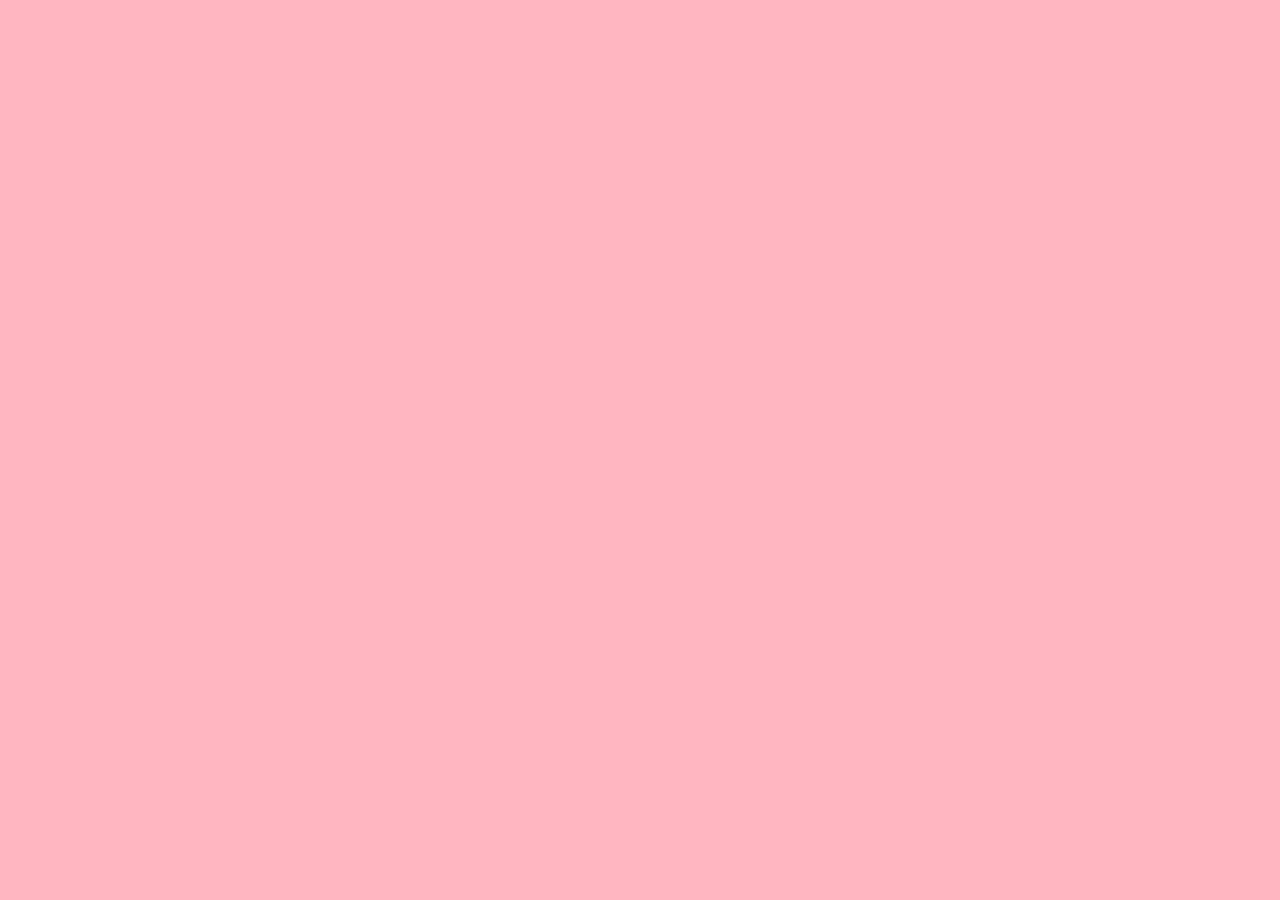
==== Bro Code/website/index.html @ 87605183 "Bro Code JS course beginning Just watched a few minutes of the course and did this so yeah" ====
<!DOCTYPE html>
<html lang="en">
  <head>
    <meta charset="UTF-8">
    <meta name="viewport" content="width=device-width, initial-scale=1.0">

    <link rel="stylesheet" href="styles.css">
    
    <title>My Website</title>
  </head>
  <body>
    

    <script src="index.js"></script>
  </body>
</html>
---- Bro Code/website/styles.css ----
body {
  font-family: verdana;
  font-size: 2em;
  background-color: lightpink;
}
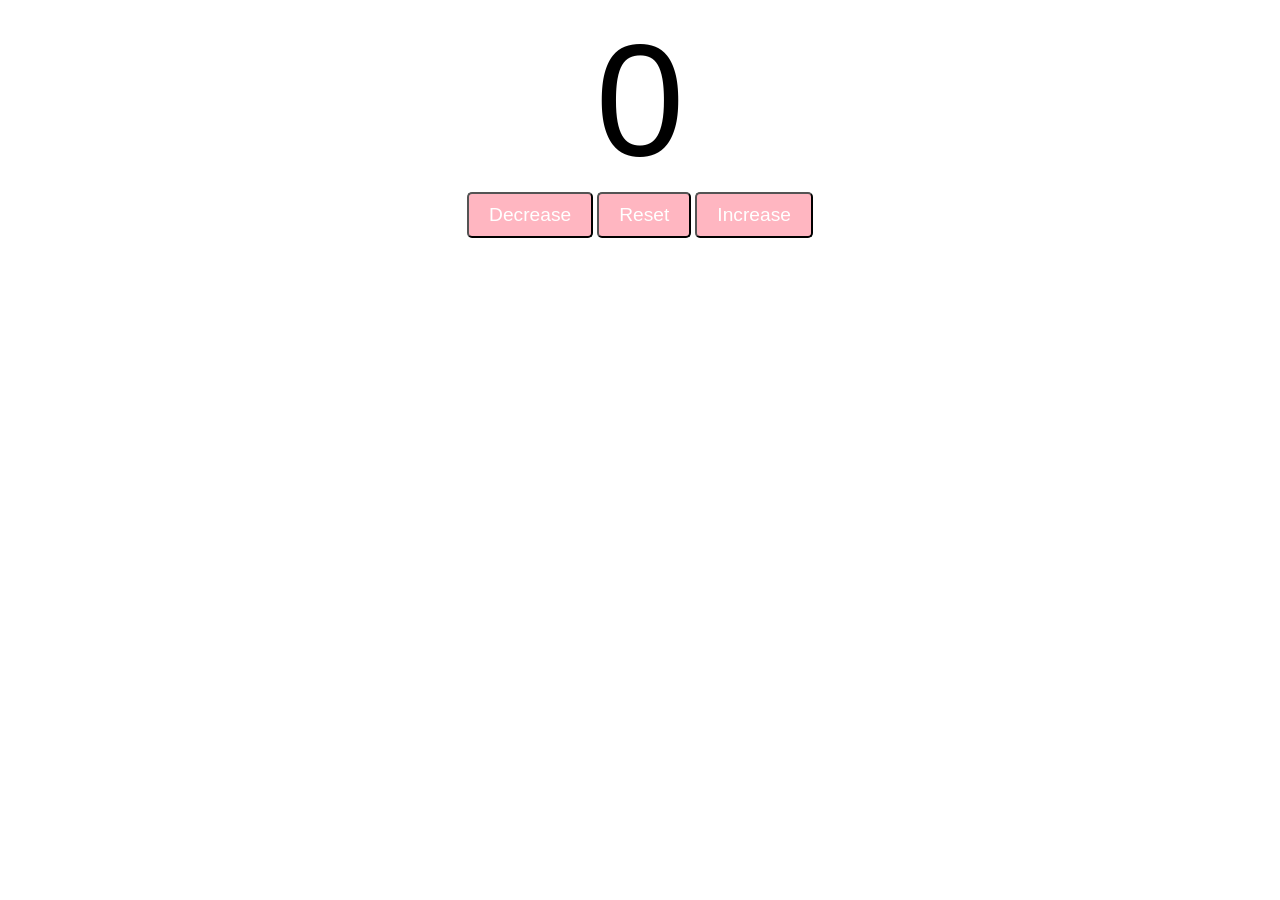
==== commit a3c24803: "Bro Code course First Hour" ====
--- a/Bro Code/website/index.html
+++ b/Bro Code/website/index.html
@@ -9,7 +9,41 @@
     <title>My Website</title>
   </head>
   <body>
-    
+    <!-- <h1 id="myH1"></h1>
+    <p id="myP"></p>
+
+    <p id="p1"></p>
+    <p id="p2"></p>
+    <p id="p3"></p> -->
+
+    <!-- Taking user input -->
+    <!-- <h2 id="myh2">Welcome</h2>
+
+    <label for="myText">Username</label> <br>
+    <input id="myText" type="text"> <br>
+    <button id="mySubmit">Submit</button>
+
+    <h2 id="g">Wagwan</h2>
+    <label for="firstname">First Name</label>
+    <input id="firstname" type="text"> <br><br>
+
+    <label for="lastname">Last Name</label>
+    <input id="lastname" type="text"> <br><br>
+    <button id="submit">Submit</button> -->
+
+    <!-- <h2 id="h2">Enter the radius of a circle:</h2>
+    <label for="radius">Radius:</label>
+    <input type="text" id="rad"> <br><br>
+    <button id="h">Calculate</button>
+    <h3 id="myh3"></h3> -->
+
+    <!-- Counter Program -->
+    <label id="countlabel">0</label>
+    <div id="btnContainer">
+      <button id="decreaseBtn" class="buttons">Decrease</button>
+      <button id="resetBtn" class="buttons">Reset</button>
+      <button id="increaseBtn" class="buttons">Increase</button>
+    </div>
 
     <script src="index.js"></script>
   </body>
--- a/Bro Code/website/styles.css
+++ b/Bro Code/website/styles.css
@@ -1,5 +1,25 @@
-body {
-  font-family: verdana;
-  font-size: 2em;
+#countlabel{
+  display: block;
+  text-align: center;
+  font-size: 10em;
+  font-family: Helvetica;
+}
+
+#btnContainer{
+  text-align: center;
+
+}
+
+.buttons{
+  padding: 10px 20px;
+  font-size: 1.2em;
+  color: white;
   background-color: lightpink;
+  border-radius: 5px;
+  cursor: pointer;
+  transition: background-color 0.25s;
+}
+
+.buttons:hover{
+  background-color: firebrick;
 }
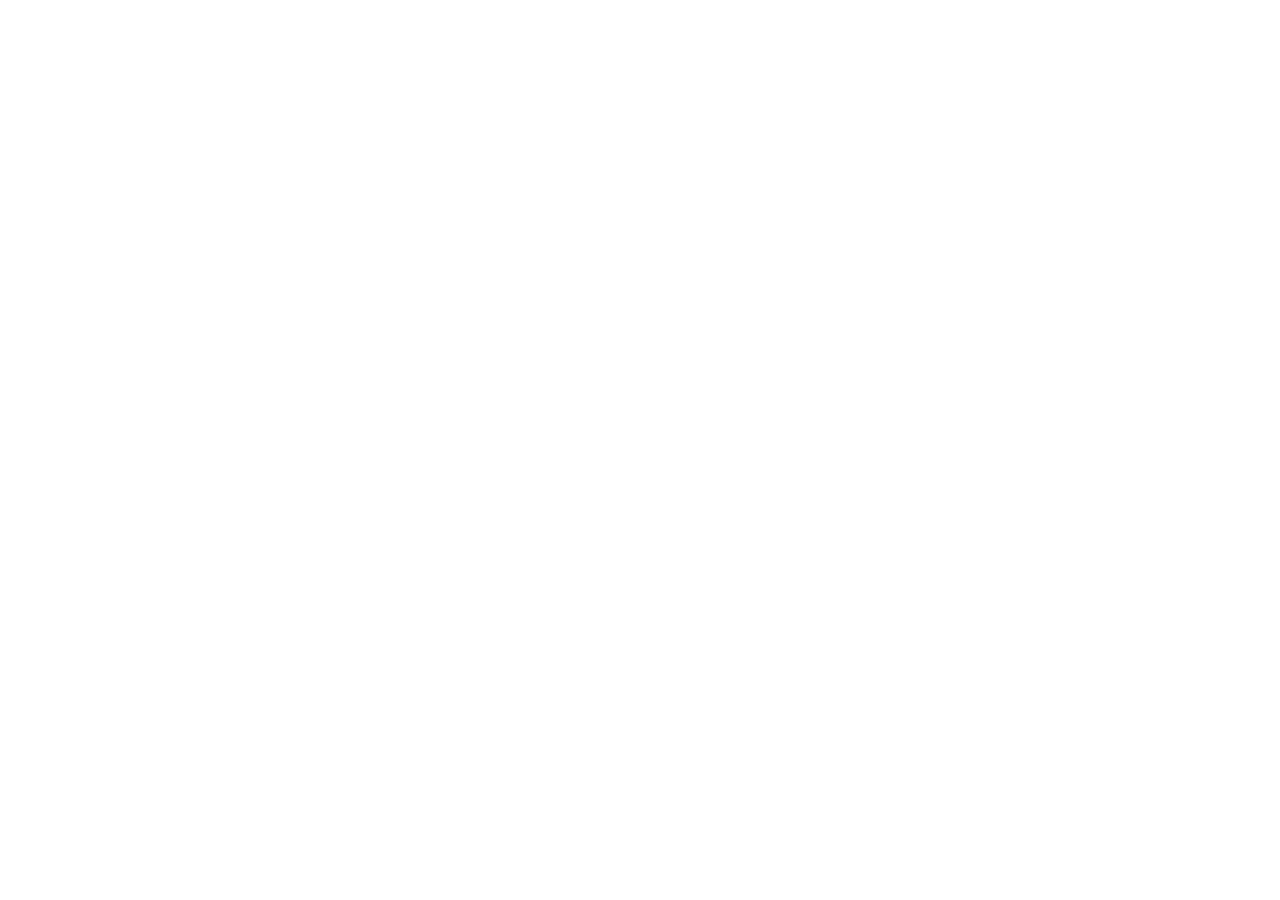
==== commit 24e3ef7e: "Bro Code tutuorial" ====
--- a/Bro Code/website/index.html
+++ b/Bro Code/website/index.html
@@ -38,12 +38,12 @@
     <h3 id="myh3"></h3> -->
 
     <!-- Counter Program -->
-    <label id="countlabel">0</label>
+    <!-- <label id="countlabel">0</label>
     <div id="btnContainer">
       <button id="decreaseBtn" class="buttons">Decrease</button>
       <button id="resetBtn" class="buttons">Reset</button>
       <button id="increaseBtn" class="buttons">Increase</button>
-    </div>
+    </div> -->
 
     <script src="index.js"></script>
   </body>
